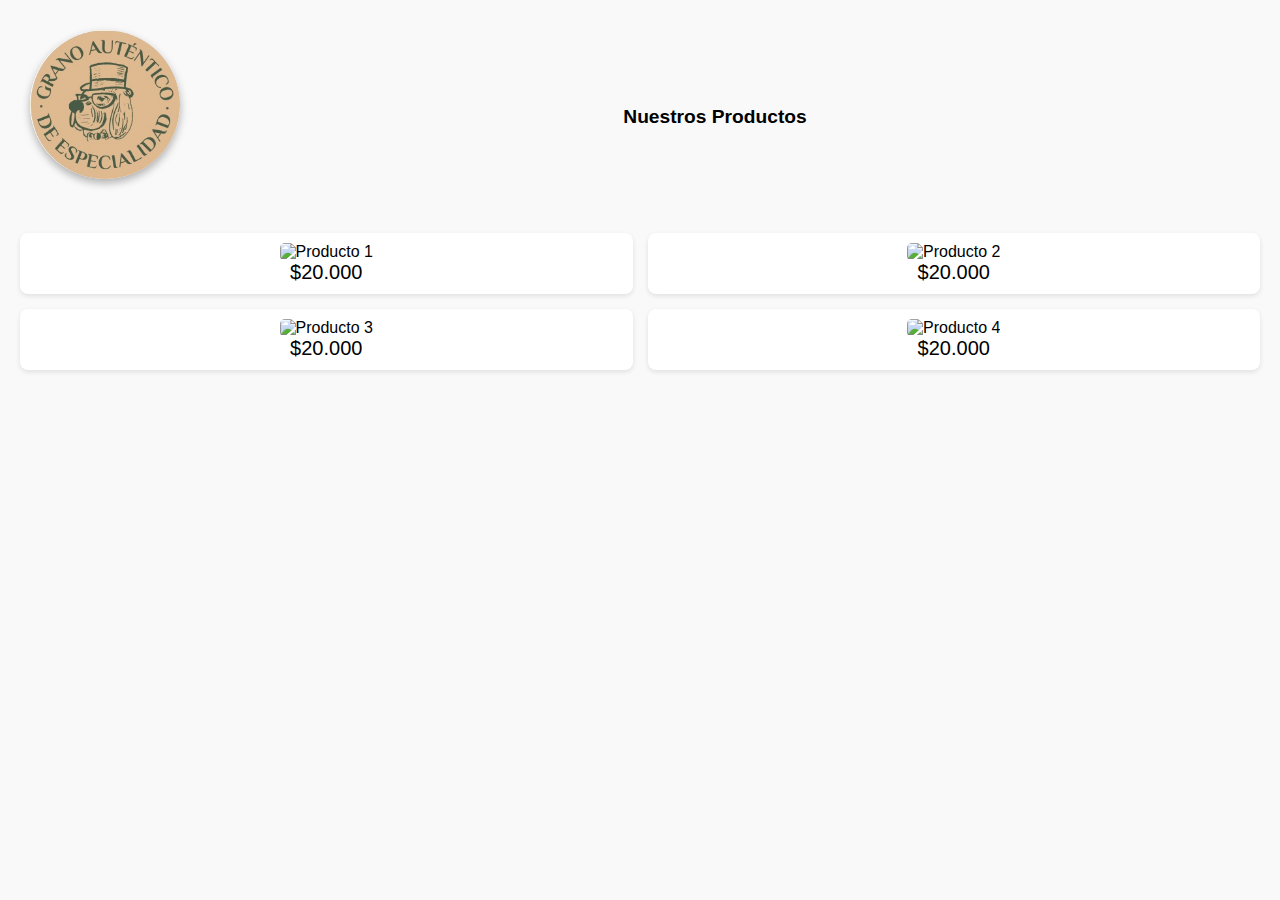
==== pages/productos.html @ 196b314e "first commit" ====
<!DOCTYPE html>
<html lang="es">
<head>
  <meta charset="UTF-8">
  <meta name="viewport" content="width=device-width, initial-scale=1.0">
  <title>Productos</title>
  <link rel="stylesheet" href="/Styles/estilos.css">
</head>
<body>

  <section class="seccion-productos">
    <header>
      <div class="logo-container">
        <img onclick="window.location.href='/pages/index.html'" src="/img/logo.jpg" alt="Logo de la Empresa" class="logo">
      </div>
      <h1>Nuestros Productos</h1>
    </header>
    <div class="grid-productos">
      <div class="producto">
        <img src="https://s3-alpha-sig.figma.com/img/32e6/42f8/7fe8620d24b1ae02b798db44c4c4559d?Expires=1731888000&Key-Pair-Id=APKAQ4GOSFWCVNEHN3O4&Signature=jGaSknvC~82dFKV3aXBi3tAePxJuBSJzOvEfJL4vB2zmNUyhropdoxEkqmJqV4XKHKuKsTzfjTB9~csIBXSoLEPo9vpbMZP6oQLvfO7LoPtrm-05MTjXv6KpSy7mSnfKDNeIRqwmSBgm-Ur02TSeTf1A8aALNLbBalWaHI11tFARLElOnaf0N~xTKpErCMgSLoudDkCoPRG2Zw34dj1HL28oYmWyjz~dwlAlFrUe~zw9UukSLrGt7iIQS26CXEBqHK-yR31eGv~ZWgRgIFcwpQ~lXKgU99nZCqXt55jQFYE8NTY3CZjxS4Uid2wEo0qk1wrJKMcAXzQ2o8y9krGYNw__" alt="Producto 1">
        <p>$20.000</p>
      </div>
      <div class="producto">
        <img src="https://s3-alpha-sig.figma.com/img/3401/9ccd/69420152581bce8686e7ccde596ad8b4?Expires=1731888000&Key-Pair-Id=APKAQ4GOSFWCVNEHN3O4&Signature=NeGA584CqTvYtY3qUmAKAoi~oBi1PtMj2k43bpFNkRkupxyHhzdtSYbg6jXnanpNUjf-DvgtFeelxsMa1UenyS753yeZXcDN-dLEMMytYAc8~cEhZE~GxnhZaOleMC4dXU7U4xEDLtXkqA7AK7pn~wjRwMWcTf5hKkJHQmtPpPQOvVEw2jrbV3ztk-02yaKoDv6qrChdbF~TYcUkaPV-a6q~TtXFbq5asesglF3wGAKpB~wLyabJ4~pxi1iSDawT2nKuL5l7ciq8O--IIbC~TDqpgmHRXnT4HRVyNOKzTabRHeiYZr88-9SWAE8STLpFK~I9yO4vKJP~B~NRsCoe6w__" alt="Producto 2">
        <p>$20.000</p>
      </div>
      <div class="producto">
        <img src="https://s3-alpha-sig.figma.com/img/3384/2684/2f72ea56a852c1d4e83c5a393ace73a8?Expires=1731888000&Key-Pair-Id=APKAQ4GOSFWCVNEHN3O4&Signature=il-Q~RvOlpO5lxzcZCkH1~j2JRelVTeQaYDiVvCx3NRQZt6Zy0~HO7vaHo1CTCK1x~og1-WCfcNhAWNOoDFbocLnkytdyrFkUs8~uG0YUw4XtCRXjn8KiiTjOIPpD7zq8ePmk9fFTCv8M7mwvIFSrCOygN1stAkO9iF~qK4pLjAHfSL-DaeUeYxR1JGp6PIunK1hsvqbP4trT74XgYf5ntOhbbyt1~k40iUCqYI5q4jaDaww4-YtEoUJZfxJvz8I1RO5Wpk7~dn6G8sRbctCNlvW9mU-HlYNDPbWffKI80oYk6pgfpk5mi-YcKAb7JLR0qNZAus85dVdxfItcvVDBg__" alt="Producto 3">
        <p>$20.000</p>
      </div>
      <div class="producto">
        <img src="https://s3-alpha-sig.figma.com/img/e867/3a75/92d7e9996bfc4432709f502b5152e444?Expires=1731888000&Key-Pair-Id=APKAQ4GOSFWCVNEHN3O4&Signature=HoYp9FhvEUOMmwZ3LlxEIp0DUOZJZbDCCwOs2xq28u5UplTgpbXA86FTL-87qS-I596Hzr4fWGHAwx52HaCiLDPOnrHQFJI2btsFdt7U6Or2epz1X2c33qRM9uvlSSyKwYf61Qv~[base64]" alt="Producto 4">
        <p>$20.000</p>
      </div>
    </div>
  </section>

</body>
</html>
---- Styles/estilos.css ----
/* Reset básico */
* {
    margin: 0;
    padding: 0;
    box-sizing: border-box;
  }
  
  body {
    font-family: Arial, sans-serif;
    background-color: #f9f9f9;
  }
  
  header {
    display: flex;
    align-items: center;
    padding: 10px;
  }
  
  .boton-regresar {
    font-size: 1.5rem;
    background: none;
    border: none;
    cursor: pointer;
    color: #333;
  }
  
  h1 {
    flex: 1;
    text-align: center;
    font-size: 1.2rem;
  }
  
  .seccion-productos, .seccion-maquinas {
    padding: 20px;
  }
  
  .grid-productos, .grid-maquinas {
    display: grid;
    grid-template-columns: repeat(2, 1fr);
    gap: 15px;
    margin-top: 20px;
  }
  
  .producto {
    background-color: white;
    border-radius: 8px;
    padding: 10px;
    text-align: center;
    box-shadow: 0 2px 5px rgba(0, 0, 0, 0.1);
  }
  .maquina{
    background-color: white;
    border-radius: 8px;
    padding: 10px;
    text-align: center;
    box-shadow: 0 2px 5px rgba(0, 0, 0, 0.1);
  }
  .titulo{
    font-size: 30px;
    color: black;
    font-family: 'Franklin Gothic Medium', 'Arial Narrow', Arial, sans-serif
  }
  .descripcion{
    font-family:'Times New Roman', Times, serif;
    font-size: 15px;
  }
  .producto img{
    max-width: 30%;
    border-radius: 5px;
  }
  .maquina img{
    max-width: 500%;
    border-radius: 5px;
  }
  .producto p{
    font-size: 20px;
    font-family:'Franklin Gothic Medium', 'Arial Narrow', Arial, sans-serif ;
  }
  .menu {
    display: flex;
    justify-content: space-around;
    padding: 15px 0;
    margin-top: 20px;
    background-color: #f5f5f5;
  }
  
  .menu a {
    text-decoration: none;
    color: #333;
    font-weight: bold;
  }
  
  .menu a:hover {
    color: #ff5722;
  }
  .logo-container {
    margin-bottom: 20px;
}

.logo {
    width: 150px; /* Ajusta el tamaño del logo */
    height: auto;
    box-shadow: 0px 4px 8px rgba(0, 0, 0, 0.3); /* Sombra */
    border-radius: 100%;
}
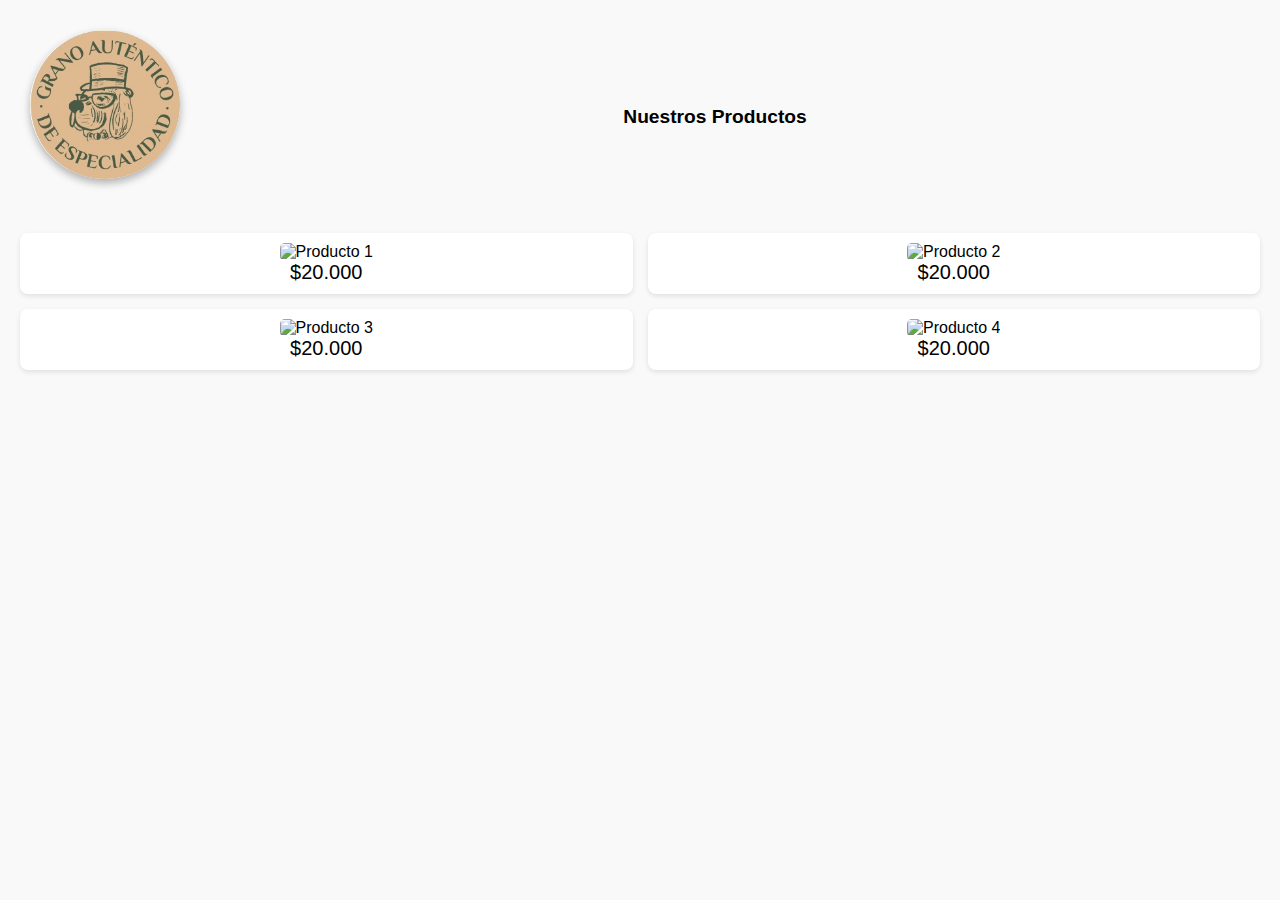
==== commit 05646724: "index" ====
--- a/pages/productos.html
+++ b/pages/productos.html
@@ -11,7 +11,7 @@
   <section class="seccion-productos">
     <header>
       <div class="logo-container">
-        <img onclick="window.location.href='/pages/index.html'" src="/img/logo.jpg" alt="Logo de la Empresa" class="logo">
+        <img onclick="window.location.href='/index.html'" src="/img/logo.jpg" alt="Logo de la Empresa" class="logo">
       </div>
       <h1>Nuestros Productos</h1>
     </header>
